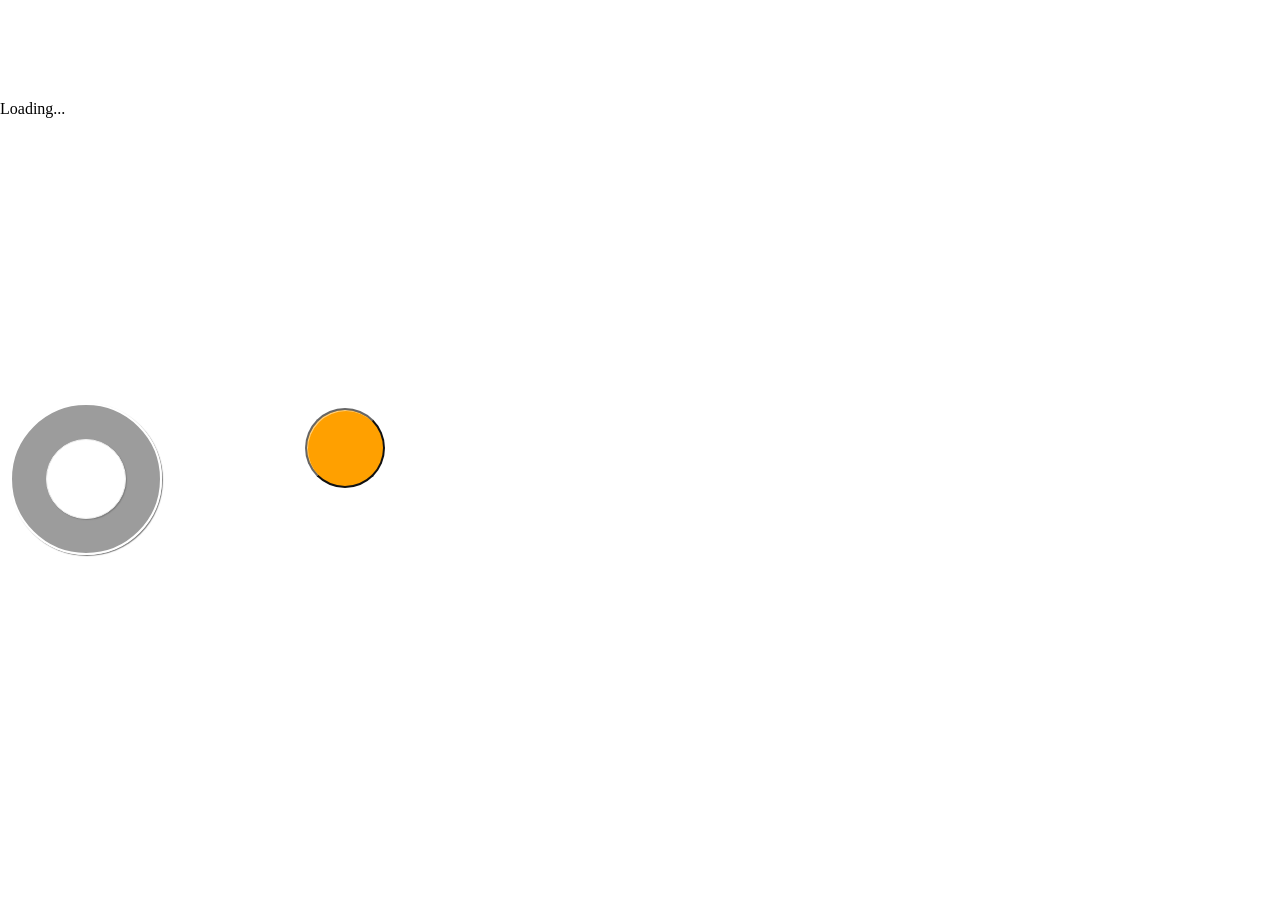
==== The Return of the Jewel/index.html @ e977bc62 "Add initial learning projects" ====
<html>
  <head>
    <title>The Return of the Jewel</title>
    <meta charset="utf-8" />
        <meta name="viewport" content="width=device-width, initial-scale=1">
        <script src="https://code.jquery.com/jquery-1.12.1.min.js"></script>
        <script src="gamelab-api.js"></script>
    <link href="gamelab.css" rel="stylesheet" type="text/css">
    <script src="p5.js"></script>
    <script src="p5.play.js"></script>
    <script src="code.js"></script>
    <style>
      body.expo {
        background-color: black;
      }
      #sketch.expo.no-controls {
        top: 82px;
      }
    </style>
  </head>
  <body class="web" style="margin:0; overflow:hidden; user-select:none; -webkit-user-select:none; -webkit-touch-callout:none; position:fixed; top:0; left:0; width:400px; height:565px;">
    <div id="sketch" class="web" style="position:absolute;"></div>
    <div id="soft-buttons" style="display: none">
      <button id="leftButton" disabled className="arrow">
      </button>
      <button id="rightButton" disabled className="arrow">
      </button>
      <button id="upButton" disabled className="arrow">
      </button>
      <button id="downButton" disabled className="arrow">
      </button>
    </div>
    <div id="studio-dpad-container" style="position:absolute; width:400px; bottom:5px; height:157px; overflow-y:hidden;">
    </div>
  </body>
</html>
---- The Return of the Jewel/gamelab.css ----
/*
   Font Awesome S3 Bucket URLs
   Current version: 6.6.0
   If you are changing the location of these files,
   see the readme in this directory for more detail on manual steps to take when uploading new files.
 */
#debugResizeBar {
  width: 100%;
  height: 13px;
  line-height: 13px;
  color: #c6cacd;
  font-size: 24px;
  text-align: center;
  cursor: ns-resize;
  white-space: nowrap;
}
#debugResizeBar i {
  width: 100%;
  height: 13px;
  line-height: 13px;
  font-size: 24px;
  cursor: ns-resize;
}

#debug-area {
  position: absolute;
  bottom: 0;
  height: 43px;
  left: 0;
  right: 0;
  z-index: 2;
  max-height: calc(50% - 16px) !important;
}

#codeTextbox.pin_bottom {
  bottom: 43px;
}

#debug-commands-header {
  width: 271px;
  float: left;
  border-right: 1px solid gray;
}
#debug-commands-header i {
  margin: 0 0.25em;
}

#watchersResizeBar {
  height: 100%;
  width: 13px;
  cursor: ew-resize;
  position: absolute;
  right: 193.5px;
  z-index: 1;
  top: 13px;
}

.debug-commands,
.debug-console,
.debug-watch {
  display: block;
  background-color: var(--background-neutral-primary);
  border: 1px solid #ddd;
  position: absolute;
  top: 43px;
  bottom: 0;
}

.debug-commands {
  left: 0;
  width: 272px;
  text-align: center;
}

.debug-watch {
  right: 0;
  width: 202px;
  overflow-x: hidden;
  overflow-y: scroll;
}
.debug-watch.no-commands {
  max-width: calc(100% - 130px);
}

.debug-watch *,
.debug-watch input {
  font-family: monospace;
  font-size: 12px;
}

.debug-watch-item {
  margin: 0;
  line-height: 14px;
}
.debug-watch-item .watch-variable,
.debug-watch-item .watch-separator {
  color: purple;
}
.debug-watch-item .watch-unavailable {
  color: red;
}

.debug-console {
  left: 270px;
  right: 200px;
  min-width: 130px;
}
.debug-console.no-commands {
  left: 0;
}
.debug-console.no-watch {
  right: 0;
}

.debug-console *,
.debug-console input {
  font-family: monospace;
  font-size: 12px;
}

.debug-console input {
  background-color: inherit;
}

/* Slider. */
.sliderContainer {
  float: left;
}

.sliderTrack {
  stroke: #ebe8f1;
  stroke-width: 4px;
  stroke-linecap: round;
}

.sliderKnob {
  fill: #ddd;
  stroke: #bbc;
  stroke-width: 1px;
  stroke-linejoin: round;
}

.sliderKnob:hover {
  fill: #eee;
}

#visualizationOverlay {
  position: absolute;
  top: 0;
  left: auto;
  overflow: hidden;
  outline: none;
  -webkit-touch-callout: none;
  -webkit-user-select: none;
  -khtml-user-select: none;
  -moz-user-select: none;
  -ms-user-select: none;
  user-select: none;
  pointer-events: none;
}

#divGameLab {
  overflow: hidden;
  outline: none;
  -webkit-touch-callout: none;
  position: relative;
  z-index: 1;
  background-color: white;
  -webkit-user-select: none;
  -khtml-user-select: none;
  -moz-user-select: none;
  -ms-user-select: none;
  user-select: none;
}
#divGameLab.withCrosshair {
  cursor: crosshair;
}

.legacy-share-view #runButton,
.legacy-share-view #resetButton {
  display: none !important;
}
.legacy-share-view #studio-dpad-container {
  margin-top: -24px;
}

#visualizationOverlay {
  z-index: 2;
}

/* Sprited icons. */
.icon21 {
  height: 21px;
  width: 21px;
  background-image: url("/blockly/media/gamelab/icons.png");
  background-size: 42px 147px;
}

.code {
  background-position: -21px 0;
}

.link {
  background-position: 0 0;
}

.run {
  background-position: 0 -21px;
  margin-right: 3px;
}

.stop {
  background-position: -21px -21px;
  margin-right: 3px;
}

.dpad-btn {
  background-position: -21px -63px;
}

.left-btn {
  background-position: -21px -42px;
  margin-right: 3px;
}

.right-btn {
  background-position: -21px -126px;
  margin-right: 3px;
}

.up-btn {
  background-position: 0 -63px;
  margin-right: 3px;
}

.down-btn {
  background-position: 0 -42px;
  margin-right: 3px;
}

#share-cell {
  display: inline-block;
  vertical-align: top;
}
#share-cell.share-cell-none {
  display: none;
}

#studio-dpad {
  position: absolute;
  height: 152px;
  width: 390px;
  vertical-align: top;
  margin-left: 10px;
  -webkit-touch-callout: none;
}

#studio-dpad-rim {
  position: absolute;
  width: 0;
  height: 0;
  border: 76px solid #fff;
  border-radius: 76px;
  box-shadow: 1px 1px 1px 0 #7f7f7f;
}

#studio-dpad-cone {
  position: absolute;
  margin: 2px;
  width: 0;
  height: 0;
  border: 74px solid #9c9c9c;
  border-radius: 74px;
}
#studio-dpad-cone.left {
  border-top-color: #ffd080;
  transform: rotate(270deg);
}
#studio-dpad-cone.left.down {
  transform: rotate(220deg);
}
#studio-dpad-cone.left.up {
  transform: rotate(320deg);
}
#studio-dpad-cone.right {
  border-top-color: #ffd080;
  transform: rotate(90deg);
}
#studio-dpad-cone.right.down {
  transform: rotate(140deg);
}
#studio-dpad-cone.right.up {
  transform: rotate(40deg);
}
#studio-dpad-cone.up {
  border-top-color: #ffd080;
  transform: rotate(0deg);
}
#studio-dpad-cone.down {
  border-top-color: #ffd080;
  transform: rotate(180deg);
}

#studio-dpad-button {
  display: inline;
  position: relative;
  border-radius: 40px;
  width: 80px;
  height: 80px;
  margin: 36px 5px 5px 36px;
  border: 1px solid #efefef;
  background-color: #fff;
  box-shadow: 1px 1px 1px 0 #7f7f7f;
}
#studio-dpad-button.active {
  border: 1px solid #9f9f9f;
  box-shadow: none;
}
#studio-dpad-button.left {
  left: -17px;
}
#studio-dpad-button.left.up {
  left: -12px;
  top: -12px;
}
#studio-dpad-button.left.down {
  left: -12px;
  top: 12px;
}
#studio-dpad-button.right {
  left: 17px;
}
#studio-dpad-button.right.up {
  left: 12px;
  top: -12px;
}
#studio-dpad-button.right.down {
  left: 12px;
  top: 12px;
}
#studio-dpad-button.up {
  top: -17px;
}
#studio-dpad-button.down {
  top: 17px;
}

#studio-space-button {
  position: absolute;
  border-radius: 40px;
  width: 80px;
  height: 80px;
  right: 10px;
  margin: 5px;
  border-color: #666;
  background-color: #ffa000;
  box-shadow: inset 1px 1px 0 0 #ffd07f;
}
#studio-space-button.active {
  border-radius: 39px;
  width: 78px;
  height: 78px;
  margin-right: 6px;
  margin-top: 6px;
}
#studio-space-button:focus {
  outline: 0;
}
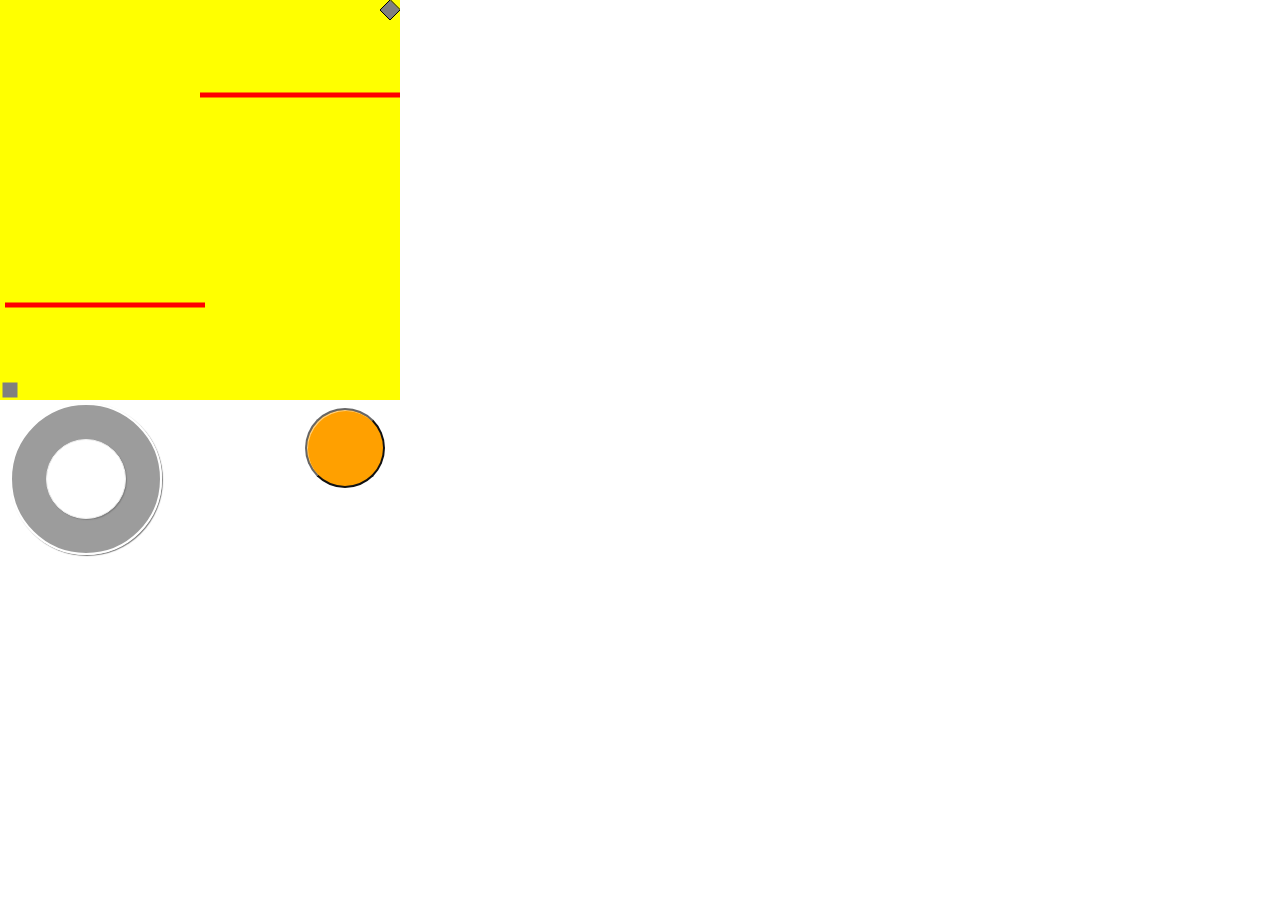
==== commit 4991a195: "Update index.html" ====
(no text change in the page or its own stylesheets)
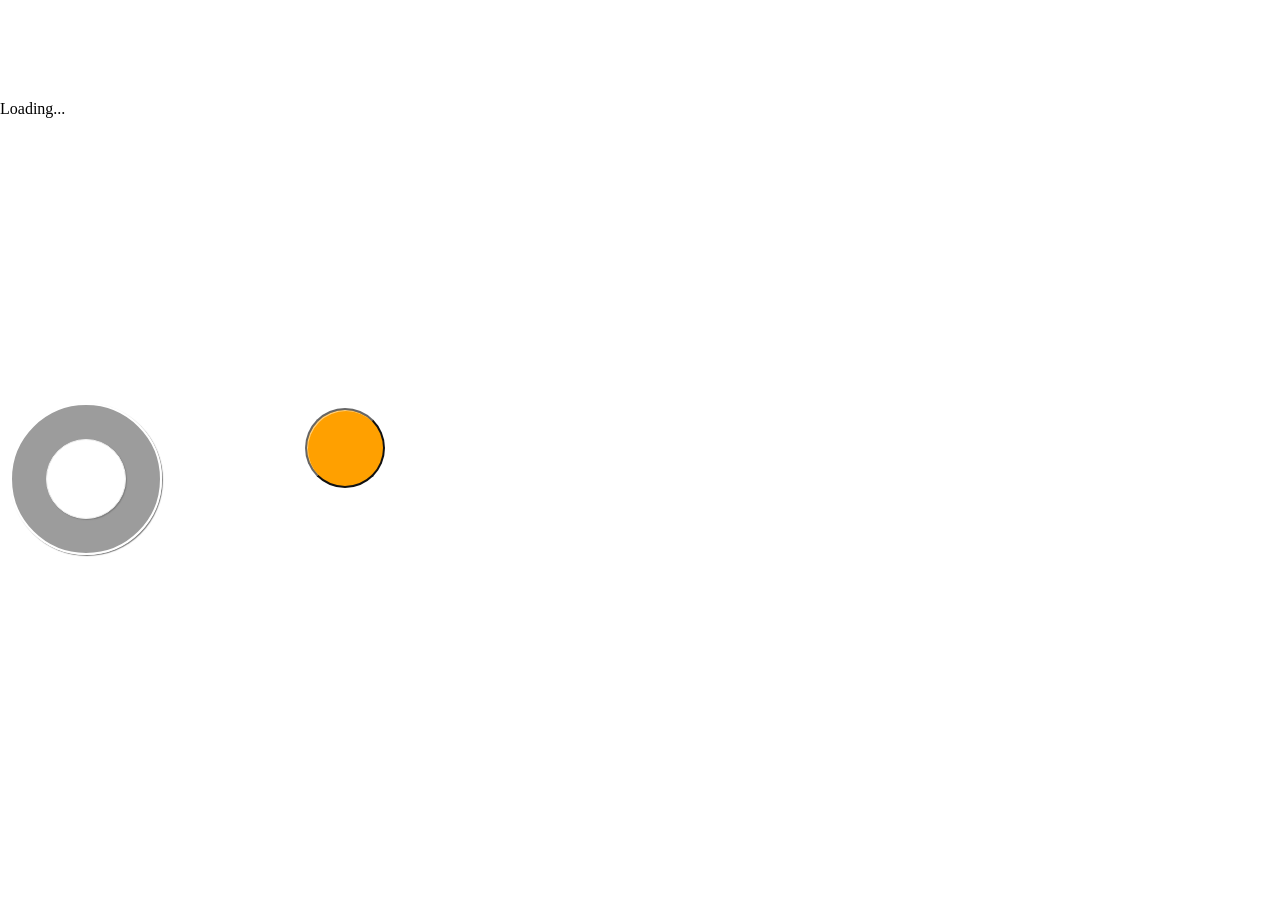
==== commit 804d3dfb: "Update index.html" ====
--- a/The Return of the Jewel/index.html
+++ b/The Return of the Jewel/index.html
@@ -8,7 +8,7 @@
         <script src="gamelab-api.js"></script>
     <link href="gamelab.css" rel="stylesheet" type="text/css">
     <script src="p5.js"></script>
-    <script src="p5.play.js"></script>
+    <script src="p5_play.js"></script>
     <script src="code.js"></script>
     <style>
       body.expo {
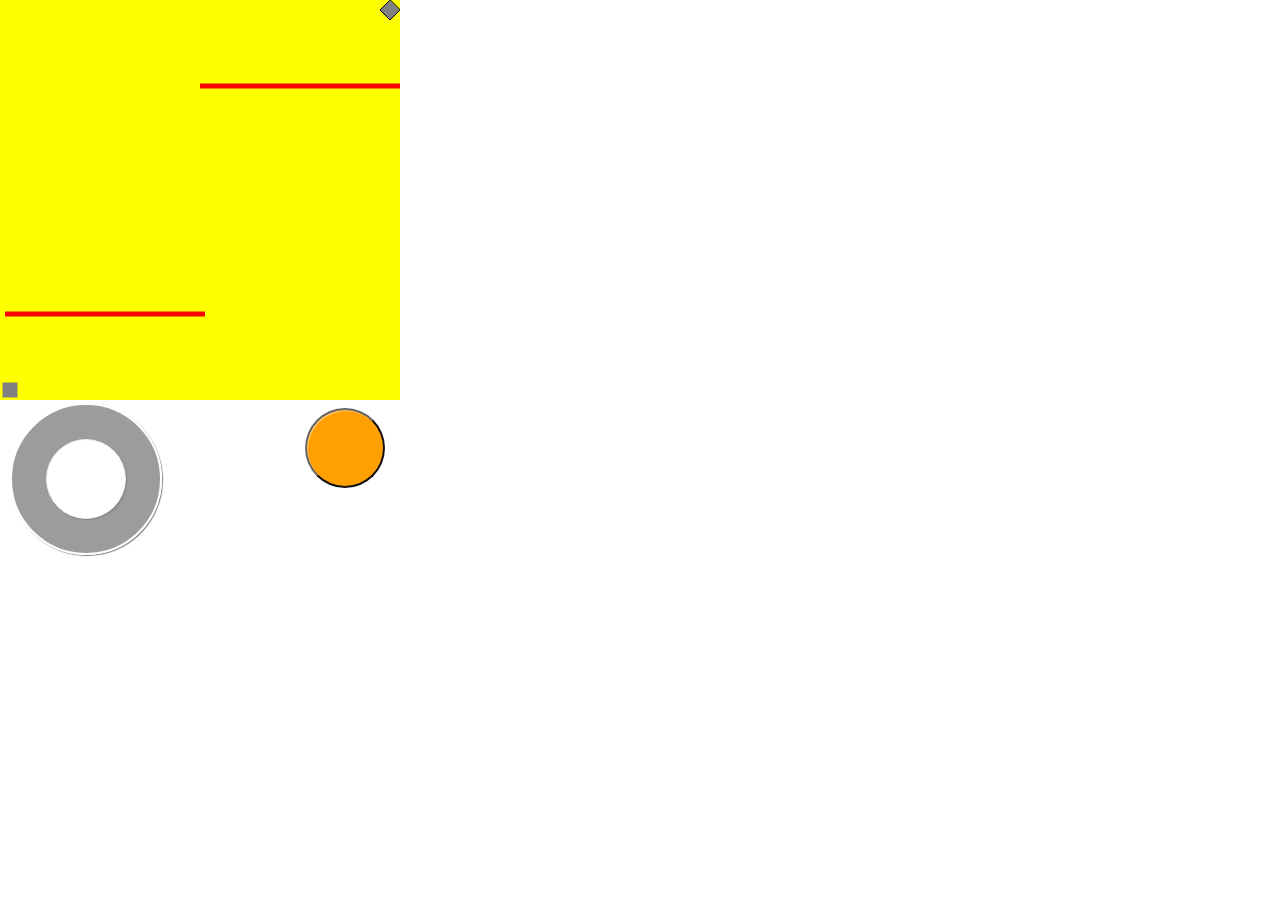
==== commit ecaabcb8: "Update index.html" ====
--- a/The Return of the Jewel/index.html
+++ b/The Return of the Jewel/index.html
@@ -8,7 +8,7 @@
         <script src="gamelab-api.js"></script>
     <link href="gamelab.css" rel="stylesheet" type="text/css">
     <script src="p5.js"></script>
-    <script src="p5_play.js"></script>
+    <script src="p5.play.js"></script>
     <script src="code.js"></script>
     <style>
       body.expo {
